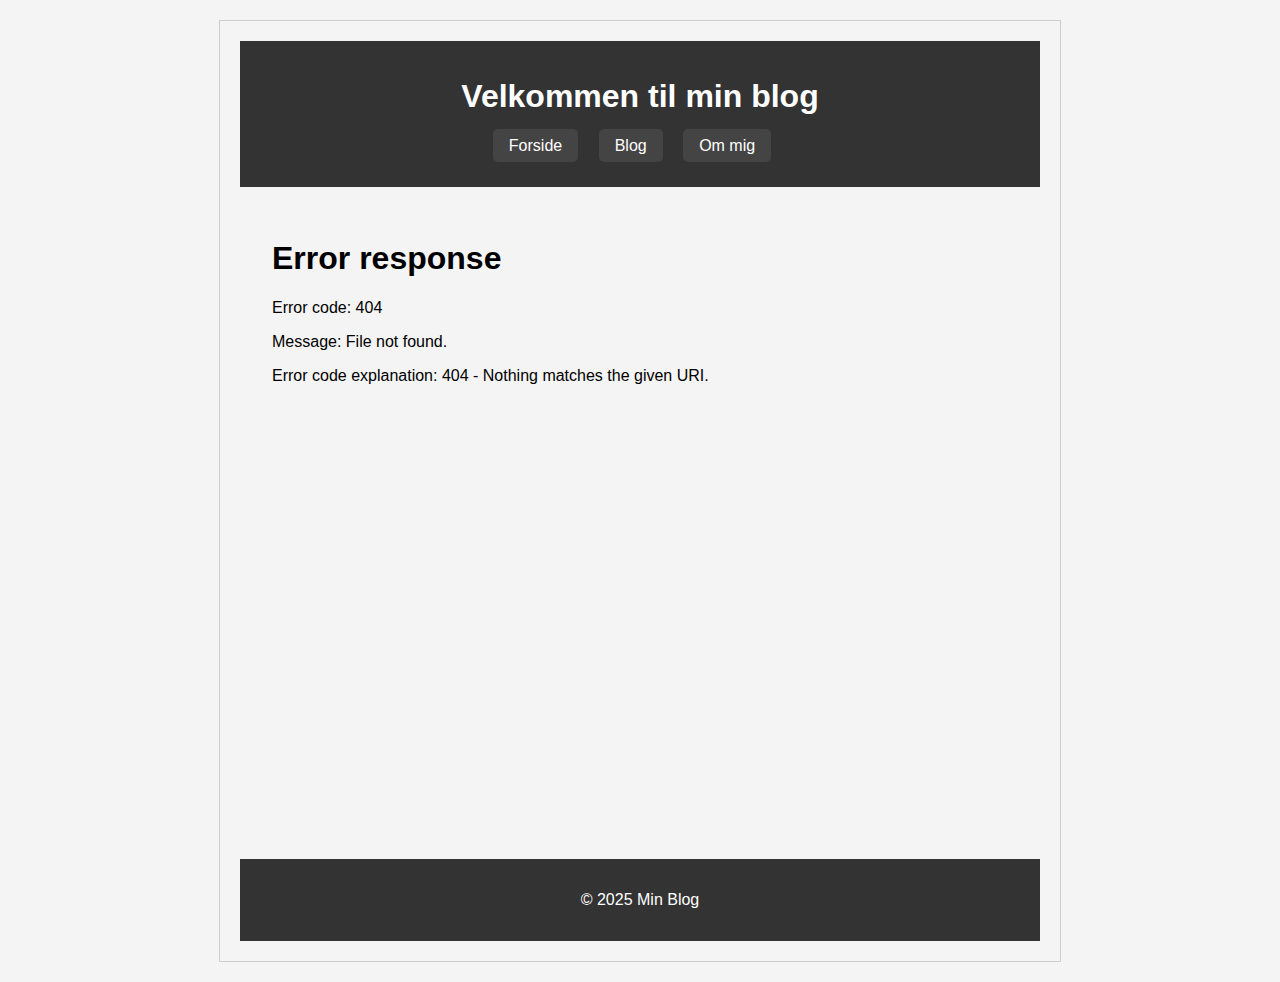
==== blog.html @ 058704c1 "Update blog.html" ====
<!DOCTYPE html>
<html lang="da">
<head>
    <meta charset="UTF-8">
    <meta name="viewport" content="width=device-width, initial-scale=1.0">
    <title>Blog</title>
    <link rel="stylesheet" href="../style.css">
    <script src="app.js" defer></script>
</head>
<body>
    <div class="container">
        <header>
            <h1>Velkommen til min blog</h1>
            <nav>
                <ul>
                    <li><a href="/">Forside</a></li>
                    <li><a href="/blog">Blog</a></li>
                    <li><a href="/om-mig">Om mig</a></li>
                </ul>
            </nav>
        </header>
        <main>
            <article>
                <h2><a href="post/forsteskoledag.html">Første skoledag</a></h2>
                <p class="post-date">Spændene første skole dag</p>
            </article>
            <article>
                <h2><a href="post/fraprojektledertilit.html">Fra projektleder til IT-supporter elev</a></h2>
                <p class="post-date">Sjovt og lærerigt</p>
            </article>
            <!-- Flere indlæg -->
        </main>
        <footer>
            <p>&copy; 2025 Min Blog</p>
        </footer>
    </div>
    <script src="../script.js"></script>
</body>
</html>
---- style.css ----
:root {
    --primary-color: #333;
    --secondary-color: #444;
    --hover-color: #555;
    --background-color: #f4f4f4;
    --text-color: #fff;
    --font-family: Arial, sans-serif;
}

body {
    font-family: var(--font-family);
    margin: 0;
    padding: 0;
    background-color: var(--background-color);
}

header {
    background-color: var(--primary-color);
    color: var(--text-color);
    padding: 1rem;
    text-align: center;
    width: 100%; /* Ensures header has the same width as footer */
    box-sizing: border-box; /* Includes padding in the element's total width and height */
}

footer {
    background-color: var(--primary-color);
    color: var(--text-color);
    padding: 1rem;
    text-align: center;
    width: 100%;
    margin-top: auto; /* Ensures footer sticks to the bottom */
    box-sizing: border-box; /* Includes padding in the element's total width and height */
}

nav ul {
    list-style-type: none;
    padding: 0;
}

nav ul li {
    display: inline;
    margin-right: 1rem;
}

nav ul li a {
    color: var(--text-color);
    text-decoration: none;
    padding: 0.5rem 1rem;
    background-color: var(--secondary-color);
    border-radius: 5px;
}

nav ul li a:hover {
    background-color: var(--hover-color);
}

main {
    padding: 2rem;
}

article {
    background-color: var(--text-color);
    padding: 1rem;
    margin-bottom: 1rem;
    border-radius: 5px;
    box-shadow: 0 0 10px rgba(0, 0, 0, 0.1);
}

@media (max-width: 600px) {
    nav ul li {
        display: block;
        margin: 0.5rem 0;
    }

    main {
        padding: 1rem;
    }
}

.container {
    width: 80%;
    max-width: 800px;
    margin: 20px auto;
    padding: 20px;
    border: 1px solid #ccc;
    display: flex;
    flex-direction: column;
    min-height: 100vh; /* Ensures container takes full height of the viewport */
}

.container > main {
    flex: 1; /* Ensures main content takes available space */
}

/* Links */
a {
    text-decoration: none; /* Fjerner understregningen */
    color: var(--hover-color); /* Ændrer farven til den primære farve primary-color*/
}

a:hover {
    color: var(--hover-color); /* Ændrer farven ved hover */
}

/* Tablets (iPads) */
@media (max-width: 768px) {
    .container {
        width: 90%;
    }

    header nav ul {
        display: flex;
        flex-direction: column;
    }

    header nav ul li {
        margin-bottom: 10px;
    }
}

/* Smartphones (iPhones) */
@media (max-width: 480px) {
    .container {
        width: 95%;
    }

    header nav ul {
        display: flex;
        flex-direction: column;
        align-items: center;
    }

    header nav ul li {
        margin-bottom: 5px;
    }

    h1 {
        font-size: 1.5em;
    }

    h2 {
        font-size: 1.2em;
    }
}
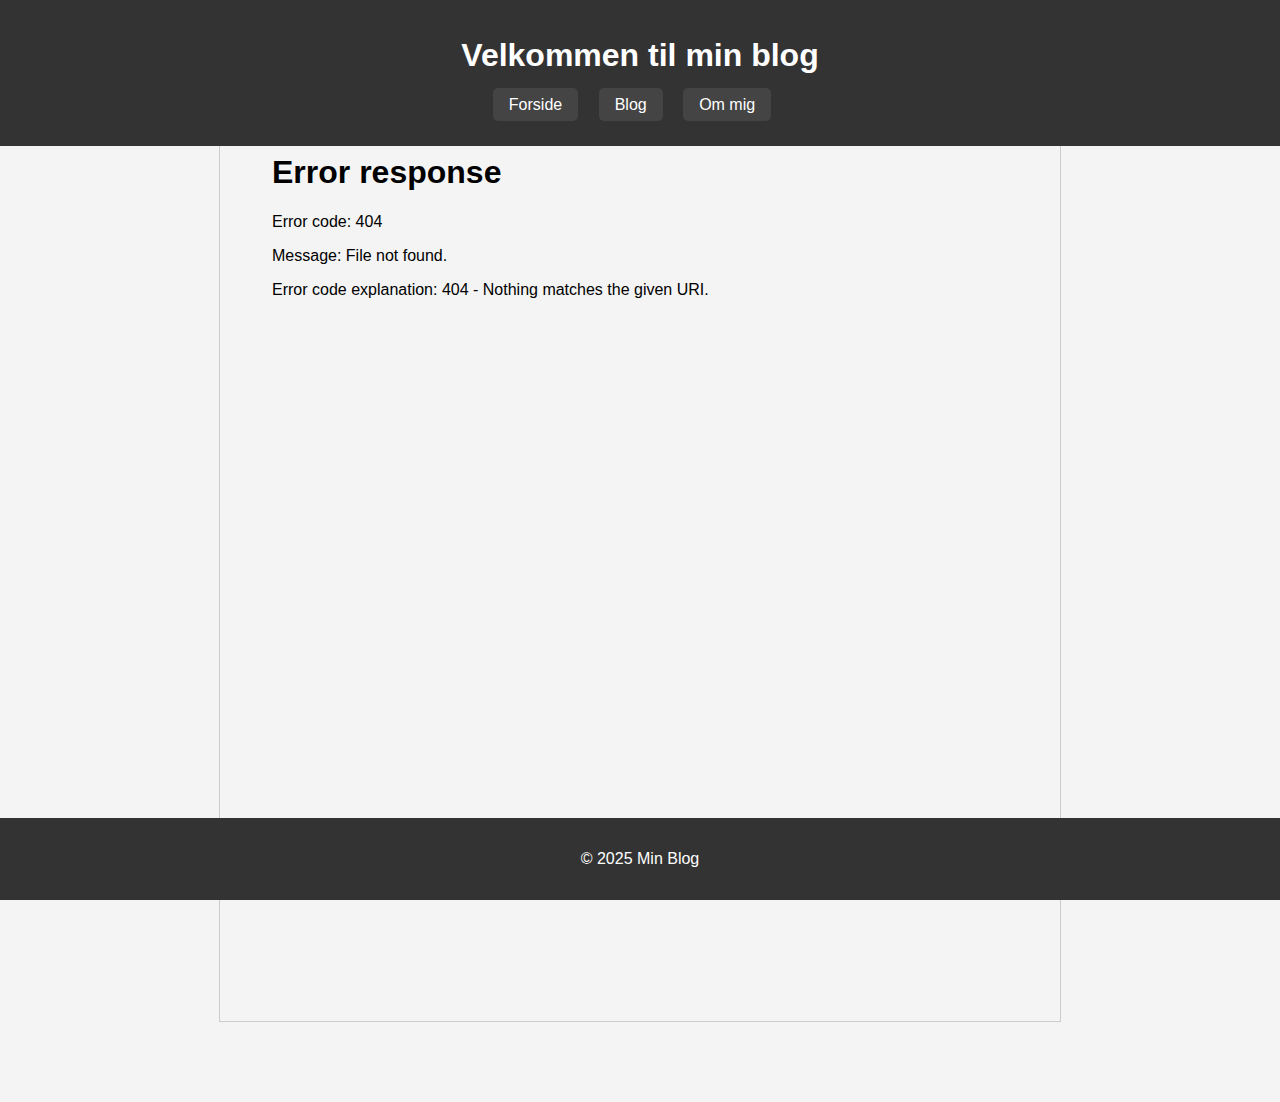
==== commit 32f6de46: "Update blog.html" ====
--- a/blog.html
+++ b/blog.html
@@ -21,13 +21,17 @@
         </header>
         <main>
             <article>
-                <h2><a href="post/forsteskoledag.html">Første skoledag</a></h2>
-                <p class="post-date">Spændene første skole dag</p>
+                <h2><a href="post/forsteskoledag">Min første tid som IT-Supporter elev</a></h2>
+                <p class="post-date">Min rejse fra at have været cirka 18 år i byggebranchen..</p>
             </article>
             <article>
-                <h2><a href="post/fraprojektledertilit.html">Fra projektleder til IT-supporter elev</a></h2>
-                <p class="post-date">Sjovt og lærerigt</p>
+                <h2><a href="post/fraprojektledertilit">Fra projektleder til IT-supporter elev</a></h2>
+                <p class="post-date">Min rejse fra at have været cirka 18 år i byggebranchen..</p>
             </article>
+            <article>
+                <h2><a href="post/dsfsds">Her kan jeg lave flere indlæg</a></h2>
+                <p class="post-date">Tra lalala</p>
+             </article>
             <!-- Flere indlæg -->
         </main>
         <footer>
--- a/style.css
+++ b/style.css
@@ -4,7 +4,8 @@
     --hover-color: #555;
     --background-color: #f4f4f4;
     --text-color: #fff;
-    --font-family: Arial, sans-serif;
+    --article-coler: #ffff;
+    --font-family: 'Roboto', sans-serif; /* Opdateret til Roboto */
 }
 
 body {
@@ -12,6 +13,11 @@
     margin: 0;
     padding: 0;
     background-color: var(--background-color);
+    padding-top: 60px; /* Space for fixed header */
+    padding-bottom: 60px; /* Space for fixed footer */
+    display: flex;
+    flex-direction: column;
+    align-items: center;
 }
 
 header {
@@ -19,8 +25,12 @@
     color: var(--text-color);
     padding: 1rem;
     text-align: center;
-    width: 100%; /* Ensures header has the same width as footer */
-    box-sizing: border-box; /* Includes padding in the element's total width and height */
+    width: 100%;
+    box-sizing: border-box;
+    position: fixed;
+    top: 0;
+    left: 0;
+    z-index: 1000;
 }
 
 footer {
@@ -29,8 +39,11 @@
     padding: 1rem;
     text-align: center;
     width: 100%;
-    margin-top: auto; /* Ensures footer sticks to the bottom */
-    box-sizing: border-box; /* Includes padding in the element's total width and height */
+    box-sizing: border-box;
+    position: fixed;
+    bottom: 0;
+    left: 0;
+    z-index: 1000;
 }
 
 nav ul {
@@ -57,15 +70,26 @@
 
 main {
     padding: 2rem;
+    width: 100%;
+    max-width: 800px;
+    box-sizing: border-box;
+    flex: 1; /* Ensures main content takes available space */
 }
 
+
+
 article {
-    background-color: var(--text-color);
-    padding: 1rem;
-    margin-bottom: 1rem;
-    border-radius: 5px;
-    box-shadow: 0 0 10px rgba(0, 0, 0, 0.1);
+    background-color: var(--text-color); /* Hvid baggrund for artikler */
+    padding: 1rem; /* Indvendig polstring på 1 rem */
+    margin-top: 60px; /* Afstand fra fast header */
+    margin-bottom: 60px; /* Afstand fra fast footer */
+    border-radius: 5px; /* Afrundede hjørner med en radius på 5px */
+    box-shadow: 0 0 10px rgba(0, 0, 0, 0.1); /* Skaber en skyggeeffekt omkring elementet */
+    width: 100%; /* Fylder hele bredden af main */
+    box-sizing: border-box; /* Inkluderer padding og border i elementets samlede bredde og højde */
 }
+
+
 
 @media (max-width: 600px) {
     nav ul li {
@@ -75,6 +99,22 @@
 
     main {
         padding: 1rem;
+    }
+
+    header, footer {
+        text-align: center;
+        font-size: 0.9em; /* Mindre skriftstørrelse på små skærme */
+        padding: 1rem 0.5rem; /* Mindre padding på små skærme */
+    }
+
+    header nav ul {
+        display: flex;
+        flex-direction: column;
+        align-items: center;
+    }
+
+    header nav ul li {
+        margin-bottom: 0.5rem;
     }
 }
 
